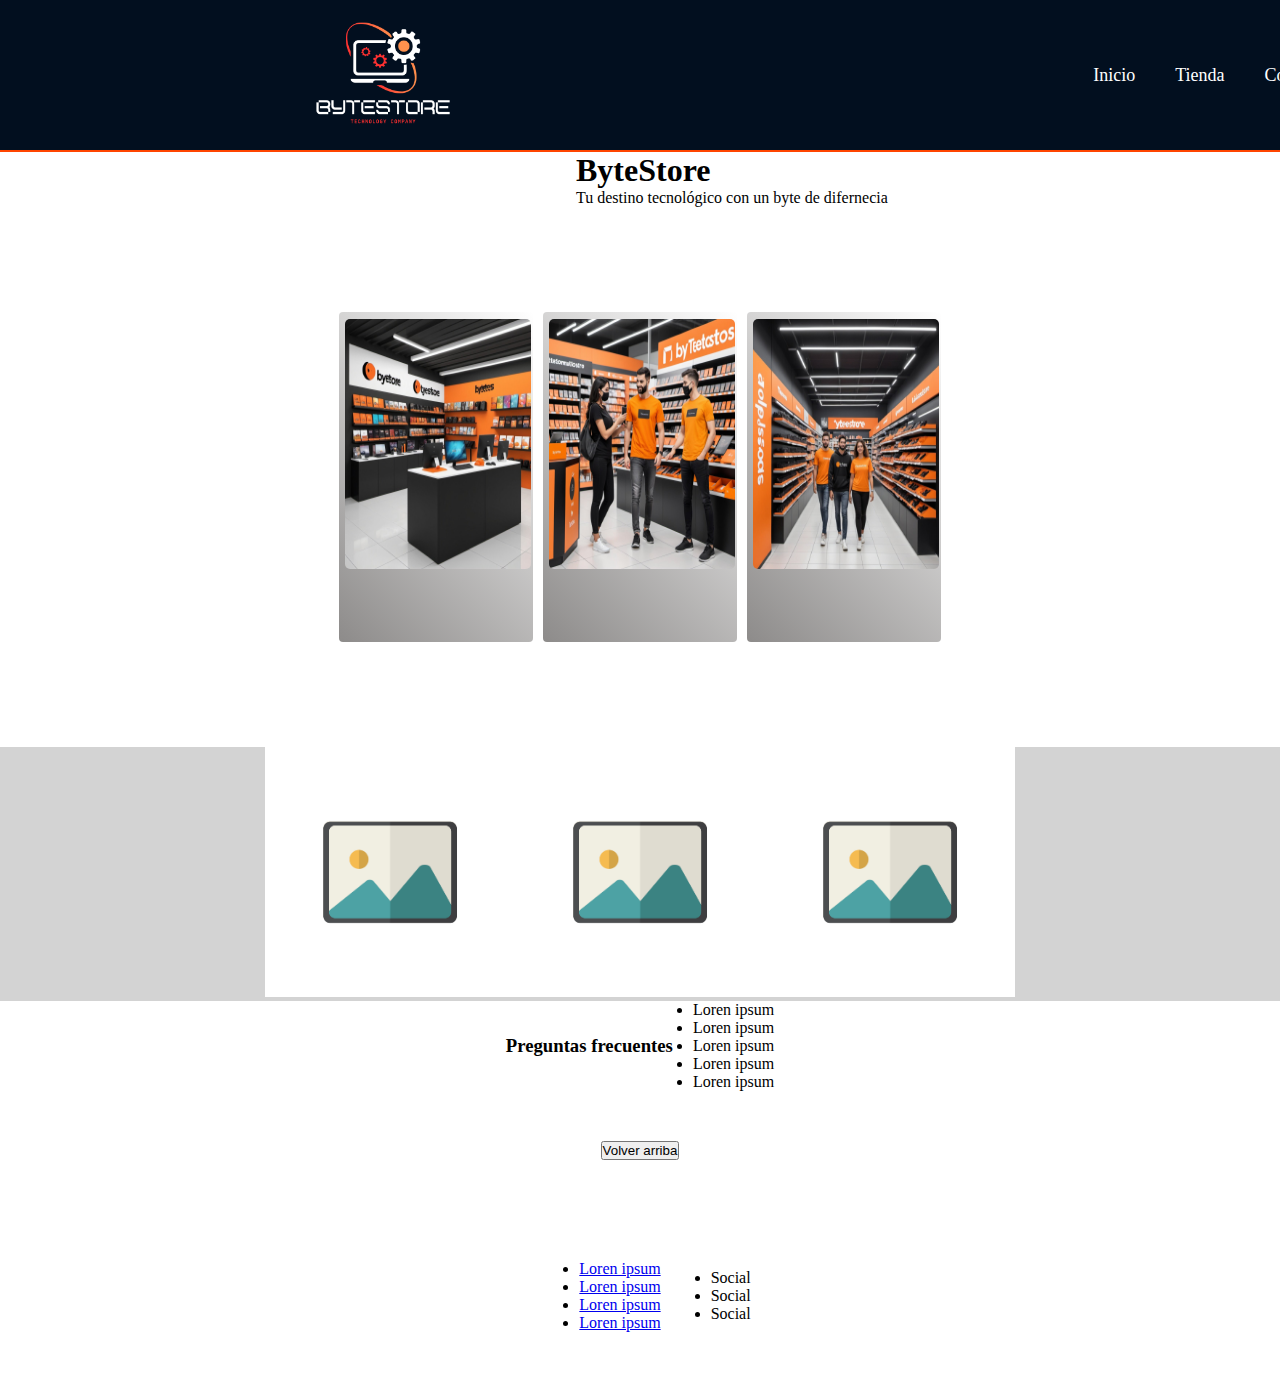
==== index.html @ c51882f6 "Index pagina practicas" ====
<!DOCTYPE html>
<html lang="en">

<head>
    <meta charset="UTF-8">
    <meta name="viewport" content="width=device-width, initial-scale=1.0">
    <title>ByteStore</title>
    <link rel="icon" href="img/logotipo.png">
    <link rel="stylesheet" href="index.css">
</head>

<body>

    <header>
        <div class="wrap">
            <div class="logotipo">
                <a href="index.html">
                    <img src="img/logotipo.png" alt="logotipo">
                </a>
            </div>

            <nav class="nav">
                <ul class="menu">
                    <li>
                        <a href="#">Inicio</a>
                    </li>
                    <li>
                        <a href="#">Tienda</a>
                    </li>
                    <li>
                        <a href="#">Contacto</a>
                    </li>
                    <li>
                        <a href="#">Te llamamos</a>
                    </li>
                    <li>
                        <a href="#">Inicia sesión</a>
                    </li>
                </ul>
            </nav>
        </div>
    </header>

    <section class="portada">

        <div class="title">
            <h1>ByteStore</h1>
            <p>Tu destino tecnológico con un byte de difernecia</p>
        </div>
        <div class="galery">
            <div class="card">
                <div class="img-box">
                    <img src="img/tienda-bytestore.jpg" alt="">
                </div>
                <div class="content">
                    <p>Visita nuestras instalaciones </p>
                </div>

            </div>
            <div class="card">
                <div class="img-box">
                    <img src="img/tienda3.jpg" alt="">
                </div>
                <div class="content">
                    <p>Cuenta con atención personalizada en todo momento</p>
                </div>
            </div>
            <div class="card">
                <div class="img-box">
                    <img src="img/tienda2.jpg" alt="">
                </div>
                <div class="content">
                    <p>Encontrarás los productos más acertados a tus necesidades</p>
                </div>
            </div>
        </div>
    </section>

    <section class="main-oferts">
        <div class="oferts">
            <div class="card-products">
                <img src="img/27002.jpg" alt="">
            </div>
            <div class="card-products">
                <img src="img/27002.jpg" alt="">
            </div>
            <div class="card-products">
                <img src="img/27002.jpg" alt="">
            </div>
        </div>
    </section>

    <section class="questions">
        <div class="preguntas">
            <h3>Preguntas frecuentes</h3>

            <ul>
                <li>Loren ipsum</li>
                <li>Loren ipsum</li>
                <li>Loren ipsum</li>
                <li>Loren ipsum</li>
                <li>Loren ipsum</li>
            </ul>
        </div>
    </section>

    <div class="scroll">
        <button>Volver arriba</button>
    </div>

</body>

<footer>
    <div class="apart">
        <ul>
            <li><a href="#">Loren ipsum</a></li>
            <li><a href="#">Loren ipsum</a></li>
            <li><a href="#">Loren ipsum</a></li>
            <li><a href="#">Loren ipsum</a></li>
        </ul>
    </div>

    <div class="social-media">
        <ul>
            <li>Social</li>
            <li>Social</li>
            <li>Social</li>
        </ul>
    </div>
</footer>

</html>
---- index.css ----
/* GENERALES */

* {
    margin: 0px;
    padding: 0px;
}

/* INICIO DE CABECERA */

header {
    width: 100%;
    height: 150px;
    border-bottom: 2px solid orangered;
}

.wrap {
    width: 1920px;
    height: 150px;
    display: flex;
    justify-content: space-around;
    align-items: center;
    background-color: rgb(2 15 31);
}

.logotipo {
    float: left;
}

.logotipo img {
    width: 150px;
}

.menu {
    display: flex;
    float: right;
    flex-direction: row;
}

.nav li {
    display: inline-block;
    
}

.nav li a {
    color: white;
    font-size: 18px;
    padding: 10px 20px 10px 20px;
    text-decoration: none;
}

.nav li a:hover{
    color: orangered;
    background-color: white;
    font-size: 20px;
    transform: scale(1.4, 1.4);
}

/* FIN DE CABECERA */

/* INCIO DE SECCIÓN */

.portada {
    width: 100%;
    display: block;
}

.title {
    position: relative;
    left: 45%;
}

.galery {
    width: 100%;
    height: 60vh;
    display: flex;
    align-items: center;
    justify-content:center

}

.card {
    border-radius: 4px;
    background: linear-gradient(45deg, #8d8b8a, transparent);
    margin: 5px;
    padding: 2px 1px 4px 1px;
    height: 60%;
    width: 15%;
    display: block;
    align-items: center;
    justify-content: center;
}

.card img {
    width: 97%;
    min-height: 250px;
    max-height: 250px;
    margin: 5px;
    border-radius: 5px;
}

.content {
    opacity: 0;
    text-align: center;
}

.card:hover .content{
    opacity: 1;
    transition: 1s linear;
}

/* FIN DE PORTADA */

/* INICIO DE OFERTAS */

.main-oferts {
    background-color: lightgrey;
}

.oferts {
    display: flex;
    justify-content: center;
    align-items: center;
}

.card-products img {
    width: 250px;
}

/* FIN DE OFERTAS */

/* INCIO DE PREGUNTAS FRECUENTES */

.preguntas {
    display: flex;
    align-items: center;
    justify-content: center;
}

.preguntas h3 {
    margin-right: 20px;
}

.scroll {
    margin: 50px;
    display: flex;
    align-items: center;
    justify-content: center;
}

/* FIN DE SCROLL */

/* INICIO DE FOOTER */

footer {
    display: flex;
    align-items: center;
    justify-content: center;
}

.apart {
    margin: 50px;
}

/* FIN DE FOOTER */
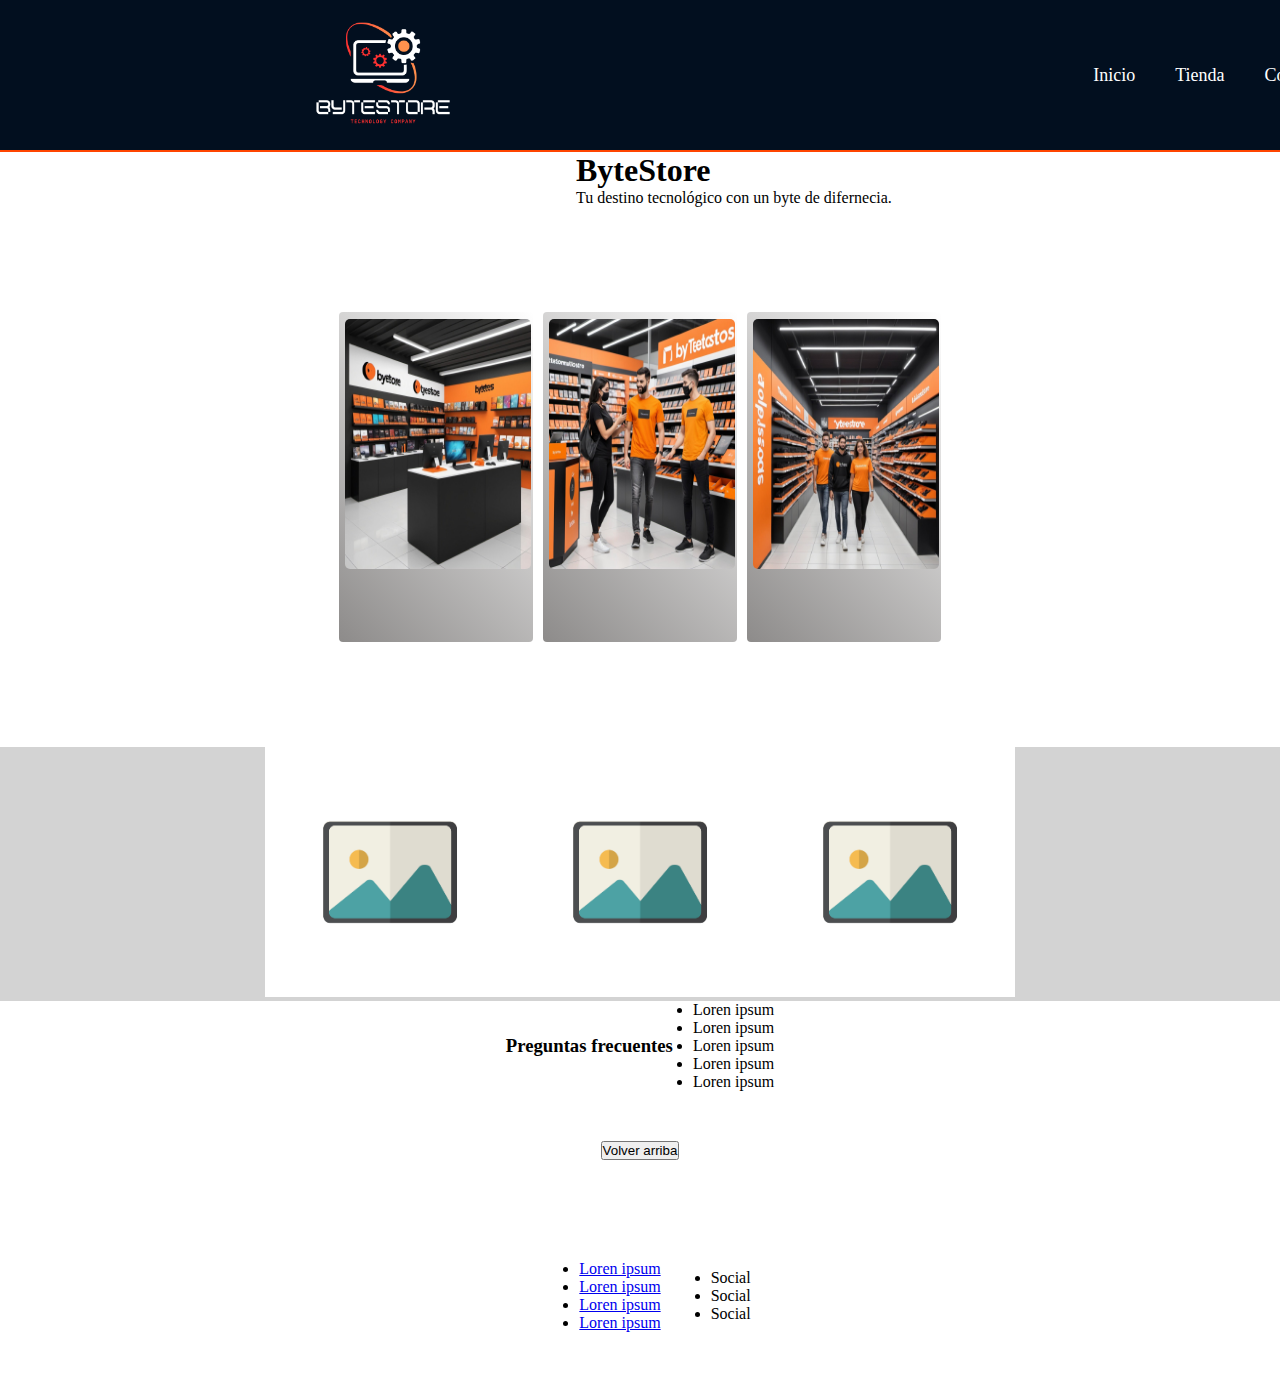
==== commit debbebe6: "Añadir punto al titulo" ====
--- a/index.html
+++ b/index.html
@@ -45,7 +45,7 @@
 
         <div class="title">
             <h1>ByteStore</h1>
-            <p>Tu destino tecnológico con un byte de difernecia</p>
+            <p>Tu destino tecnológico con un byte de difernecia.</p>
         </div>
         <div class="galery">
             <div class="card">
@@ -129,4 +129,4 @@
     </div>
 </footer>
 
-</html>+</html>
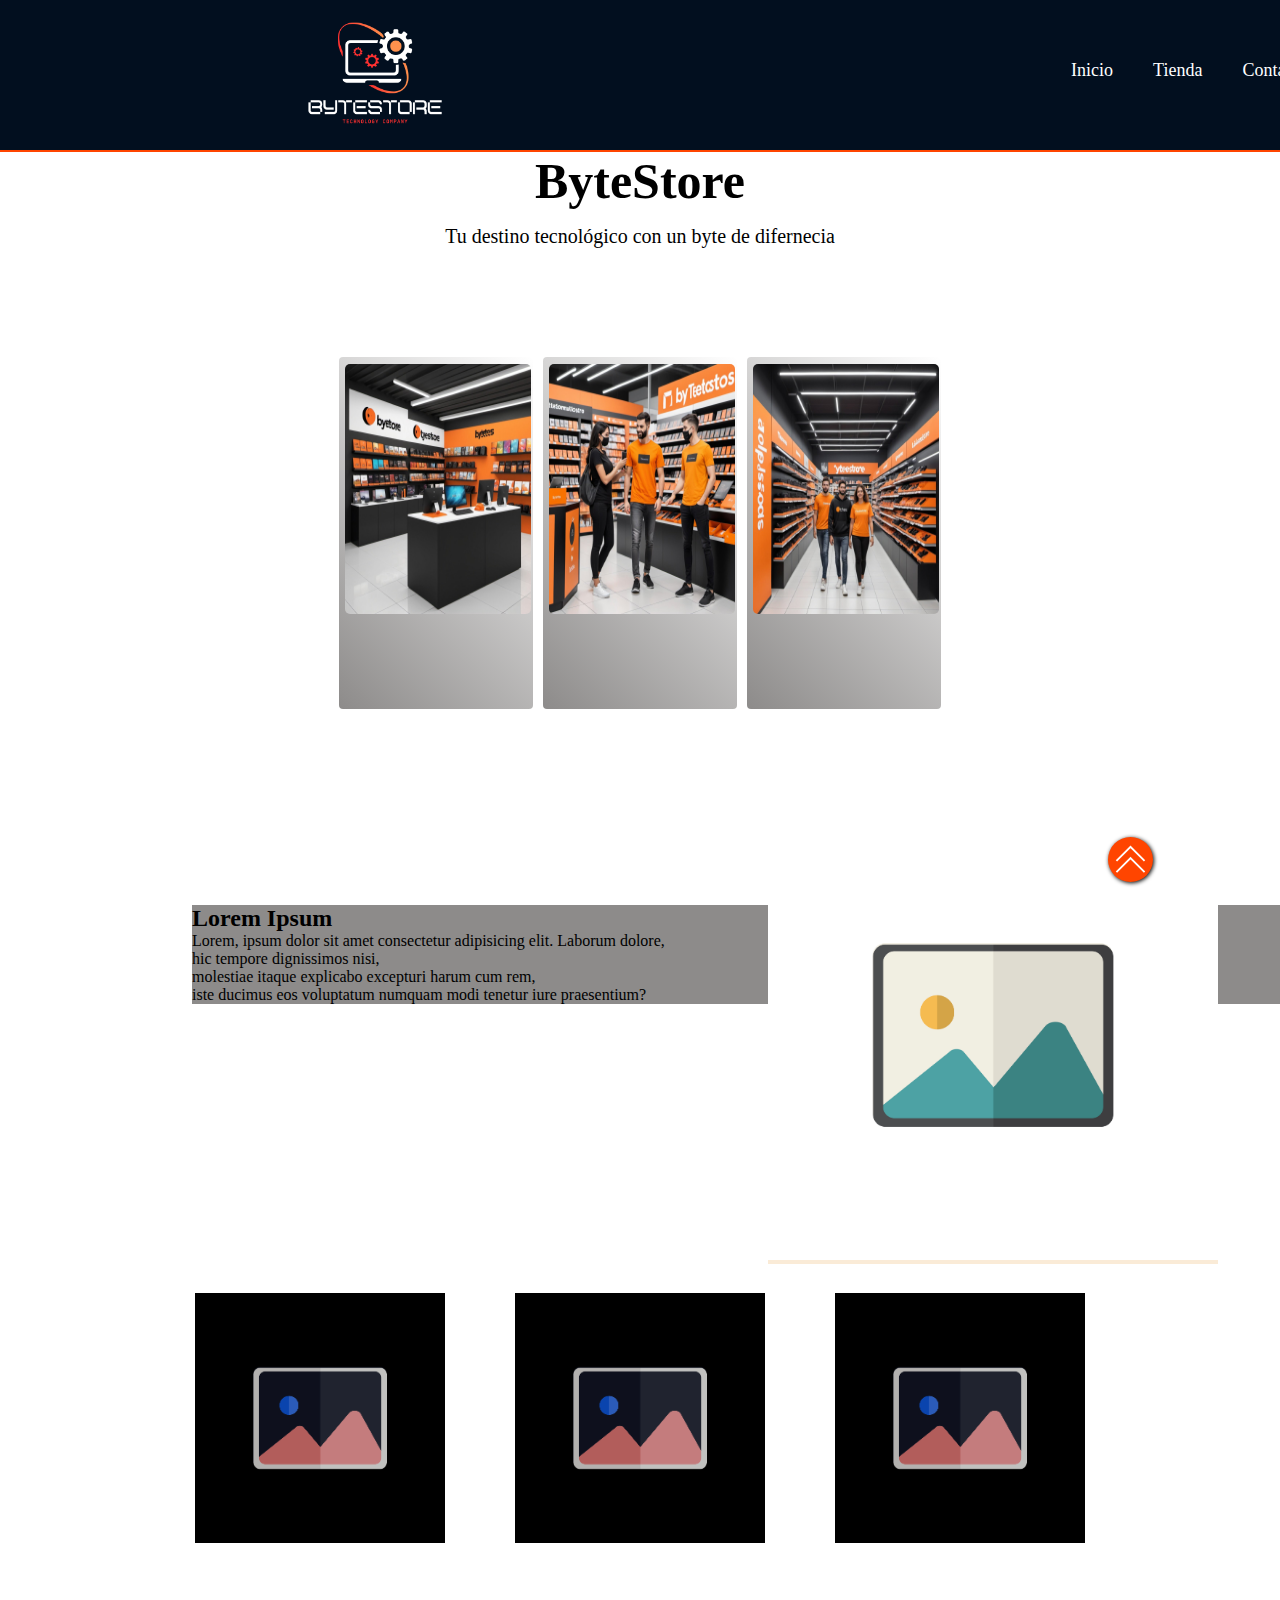
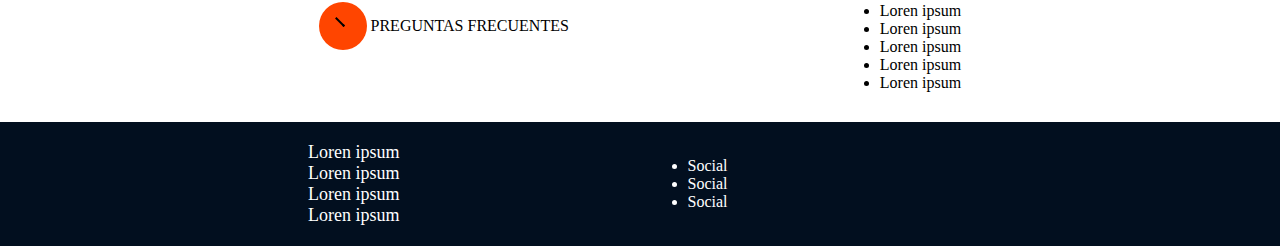
==== commit 1dc3771f: "Archivos modificados viernes 24-05" ====
--- a/index.html
+++ b/index.html
@@ -1,5 +1,5 @@
 <!DOCTYPE html>
-<html lang="en">
+<html lang="es">
 
 <head>
     <meta charset="UTF-8">
@@ -13,7 +13,7 @@
 
     <header>
         <div class="wrap">
-            <div class="logotipo">
+            <div class="logotipo" id="logotipo">
                 <a href="index.html">
                     <img src="img/logotipo.png" alt="logotipo">
                 </a>
@@ -34,7 +34,10 @@
                         <a href="#">Te llamamos</a>
                     </li>
                     <li>
-                        <a href="#">Inicia sesión</a>
+                        <a href="#" id="login">
+                            <img class="social-icon" src="img/user.png" alt="Icono-social">
+                            Inicia sesión
+                        </a>
                     </li>
                 </ul>
             </nav>
@@ -45,7 +48,7 @@
 
         <div class="title">
             <h1>ByteStore</h1>
-            <p>Tu destino tecnológico con un byte de difernecia.</p>
+            <p>Tu destino tecnológico con un byte de difernecia</p>
         </div>
         <div class="galery">
             <div class="card">
@@ -76,36 +79,100 @@
         </div>
     </section>
 
+    <div class="description">
+        <div class="text">
+            <h2>Lorem Ipsum</h2>
+            <p>Lorem, ipsum dolor sit amet consectetur adipisicing elit. Laborum dolore, <br>hic tempore dignissimos nisi, <br>molestiae itaque explicabo excepturi harum cum rem, <br>iste ducimus eos voluptatum numquam modi tenetur iure praesentium?</p>
+            
+        </div>
+        <div class="description-img">
+            <img src="img/27002.jpg" alt="">
+        </div>
+    </div>
+
     <section class="main-oferts">
         <div class="oferts">
             <div class="card-products">
-                <img src="img/27002.jpg" alt="">
+
+                <div class="face1">
+                    <img src="img/27002.jpg" alt="">
+                </div>
+                <div class="face2">
+                    <div class="ofert-content">
+                        <p>Lorem ipsum dolor sit amet <br>consectetur adipisicing elit.</p>
+                        <div class="boton">
+                            <button name="click" id="click">
+                                <a href="#">Ir a producto</a>
+                            </button>
+                        </div>
+
+                    </div>
+
+                </div>
+
             </div>
             <div class="card-products">
-                <img src="img/27002.jpg" alt="">
+
+                <div class="face1">
+                    <img src="img/27002.jpg" alt="">
+                </div>
+                <div class="face2">
+                    <p>Lorem ipsum dolor sit amet <br>consectetur adipisicing elit.</p>
+                    <button name="click" id="click">
+                        <a href="#">Ir a producto</a>
+                    </button>
+                </div>
             </div>
+
             <div class="card-products">
-                <img src="img/27002.jpg" alt="">
+
+                <div class="face1">
+                    <img src="img/27002.jpg" alt="">
+                </div>
+                <div class="face2">
+                    <p>Lorem ipsum dolor sit amet <br>consectetur adipisicing elit.</p>
+                    <button name="click" id="click">
+                        <a href="#">Ir a producto</a>
+                    </button>
+                </div>
+
             </div>
         </div>
     </section>
 
     <section class="questions">
         <div class="preguntas">
-            <h3>Preguntas frecuentes</h3>
+            <button class="title-questions" aria-hidden="true">
+                <span class="circle">
+                    <span class="arrow-icon"></span>
+                </span>
+                <span class="button-text">
+                    Preguntas frecuentes
+                </span>
+            </button>
 
-            <ul>
-                <li>Loren ipsum</li>
-                <li>Loren ipsum</li>
-                <li>Loren ipsum</li>
-                <li>Loren ipsum</li>
-                <li>Loren ipsum</li>
-            </ul>
+
+            <div class="toggle-question">
+                <ul>
+                    <li>Loren ipsum</li>
+                    <li>Loren ipsum</li>
+                    <li>Loren ipsum</li>
+                    <li>Loren ipsum</li>
+                    <li>Loren ipsum</li>
+                </ul>
+            </div>
+
         </div>
     </section>
 
     <div class="scroll">
-        <button>Volver arriba</button>
+        <a href="#logotipo">
+            <svg xmlns="http://www.w3.org/2000/svg" fill="none" viewBox="0 0 24 24" strokeWidth={1.5}
+                stroke="currentColor" className="size-6">
+                <path strokeLinecap="round" strokeLinejoin="round" d="m4.5 18.75 7.5-7.5 7.5 7.5" />
+                <path strokeLinecap="round" strokeLinejoin="round" d="m4.5 12.75 7.5-7.5 7.5 7.5" />
+            </svg>
+        </a>
     </div>
 
 </body>
@@ -129,4 +196,4 @@
     </div>
 </footer>
 
-</html>
+</html>--- a/index.css
+++ b/index.css
@@ -3,6 +3,22 @@
 * {
     margin: 0px;
     padding: 0px;
+    font-family: 'Poppins';
+}
+
+
+@font-face {
+    font-family: 'JetBrains';
+    src: url(fonts/JetBrains_Mono/static/JetBrainsMono-Regular.ttf);
+    font-weight: normal;
+    font-style: normal;
+}
+
+@font-face {
+    font-family: 'Poppins';
+    src: url(fonts/Poppins/Poppins-Regular.ttf);
+    font-weight: normal;
+    font-style: normal;
 }
 
 /* INICIO DE CABECERA */
@@ -38,7 +54,7 @@
 
 .nav li {
     display: inline-block;
-    
+
 }
 
 .nav li a {
@@ -48,16 +64,26 @@
     text-decoration: none;
 }
 
-.nav li a:hover{
+.nav li a:hover {
     color: orangered;
     background-color: white;
     font-size: 20px;
     transform: scale(1.4, 1.4);
 }
 
+.social-icon {
+    filter: invert(1);
+    width: 25px;
+}
+
+#login:hover .social-icon {
+    filter: invert(0);
+}
+
 /* FIN DE CABECERA */
 
 /* INCIO DE SECCIÓN */
+
 
 .portada {
     width: 100%;
@@ -65,8 +91,22 @@
 }
 
 .title {
-    position: relative;
-    left: 45%;
+    display: flex;
+    justify-content: center;
+    align-items: center;
+    flex-direction: column;
+}
+
+.title h1 {
+    font-family: 'JetBrains';
+    font-size: 50px;
+    font-weight: bold;
+}
+
+.title p {
+    font-family: 'Poppins';
+    font-size: 20px;
+    margin: 15px;
 }
 
 .galery {
@@ -74,8 +114,7 @@
     height: 60vh;
     display: flex;
     align-items: center;
-    justify-content:center
-
+    justify-content: center
 }
 
 .card {
@@ -83,7 +122,7 @@
     background: linear-gradient(45deg, #8d8b8a, transparent);
     margin: 5px;
     padding: 2px 1px 4px 1px;
-    height: 60%;
+    height: 64%;
     width: 15%;
     display: block;
     align-items: center;
@@ -103,27 +142,100 @@
     text-align: center;
 }
 
-.card:hover .content{
+.card:hover .content {
     opacity: 1;
     transition: 1s linear;
 }
 
 /* FIN DE PORTADA */
 
+/* TEXTO INTRO */
+
+.description {
+    margin-top: 8%;
+}
+
+.text{
+    background-color: #8d8b8a;
+    position: relative;
+    left: 15%;
+}
+
+.description-img {
+    background-color: antiquewhite;
+    position: absolute;
+    top: 90%;
+    left: 60%;
+}
+
+.description-img  img{
+    width: 450px;
+}
+
 /* INICIO DE OFERTAS */
 
-.main-oferts {
-    background-color: lightgrey;
-}
-
 .oferts {
-    display: flex;
-    justify-content: center;
-    align-items: center;
+    margin-top: 12%;
+    display: flex;
+    justify-content: center;
+    align-items: center;
+}
+
+.card-products {
+    height: 50%;
+    margin: 15px;
+    padding: 20px;
+    display: flex;
+    flex-direction: column;
+    text-align: center;
+}
+
+.face1 {
+    transition: 0.5s;
+    z-index: 1;
+    transform: translateY(100px);
+}
+
+.card-products:hover .face1{
+    transform: translateY(0);
 }
 
 .card-products img {
     width: 250px;
+    filter: invert(1);
+}
+
+.face2 {
+    background-color: orangered;
+}
+.ofert-content {
+    opacity: 1;
+    transition: 0.5s;
+}
+
+.card:hover .face1 {
+    opacity: 1;
+}
+
+.card-products button {
+    width: 90%;
+    height: 30px;
+    line-height: 30px;
+    border-radius: 45px;
+    border: none;
+    transition: 0.5s;
+    margin: 12px;
+}
+
+#click:hover {
+    transform: translateY(-10px);
+    color: orangered;
+}
+
+.card-products button a {
+    color: black;
+    font-size: 15px;
+    text-decoration: none;
 }
 
 /* FIN DE OFERTAS */
@@ -131,34 +243,140 @@
 /* INCIO DE PREGUNTAS FRECUENTES */
 
 .preguntas {
-    display: flex;
-    align-items: center;
-    justify-content: center;
-}
-
-.preguntas h3 {
-    margin-right: 20px;
+    padding: 30px;
+    display: flex;
+    align-items: flex-start;
+    justify-content: space-evenly;
+}
+
+.title-questions {
+    position: relative;
+    display: inline-block;
+    cursor: pointer;
+    outline: none;
+    border: 0;
+    background: transparent;
+    width: 17rem;
+    height: auto;
+}
+
+.circle {
+    transition: all 0.45s
+    cubic-bezier(0.65, 0, 0.076, 1);
+    position: relative;
+    display: block;
+    margin: 0;
+    width: 3rem;
+    height: 3rem;
+    background: orangered;
+    border-radius: 1.625rem;
+}
+
+.arrow-icon {
+    position: absolute;
+    top: 0;
+    bottom: 0;
+    margin: auto;
+    transition: all 0.45s
+    cubic-bezier(0.65, 0, 0.076, 1);
+    left: 0.625rem;
+    width: 1.125rem;
+    height: 0.125rem;
+    background: none;
+}
+
+.arrow-icon::before {
+    position: absolute;
+    content: "";
+    top:  -0.25rem;
+    right: 0.0625rem;
+    width: 0.625rem;
+    border-top: 0.125rem solid black;
+    border-right: 0.125rem solid black;
+    transform: rotate(45deg); 
+}
+
+.button-text {
+    transition: all 0.45s
+    cubic-bezier(0.65, 0, 0.076, 1);
+    position: absolute;
+    inset: 0;
+    padding: 0.75rem 0;
+    margin: 0 0 0 1.85rem;
+    color: black;
+    text-transform: uppercase;
+    font-size: 1rem;
+    line-height: 1.5;
+}
+
+.title-questions:hover .circle {
+    width: 100%;
+}
+
+.title-questions:hover .arrow-icon {
+    background: black;
+    transform: translate(1rem, 0);
 }
 
 .scroll {
-    margin: 50px;
-    display: flex;
-    align-items: center;
-    justify-content: center;
-}
+    display: flex;
+    align-items: center;
+    justify-content: center;
+    position: fixed;
+    bottom: 2%;
+    right: -10%;
+}
+
+.scroll a svg {
+    margin: 0px;
+    display: flex;
+    align-items: center;
+    justify-content: center;
+    width: 15%;
+    line-height: 30px;
+    border: none;
+    border-radius: 45px;
+    box-shadow: 1px 1px 4px black;
+    color: white;
+    background-color: orangered;
+    text-decoration: none;
+}
+/*
+.scroll a:hover {
+    transition: 0.10s;
+    transform: translateY(-10px);
+}*/
 
 /* FIN DE SCROLL */
 
+
 /* INICIO DE FOOTER */
 
 footer {
-    display: flex;
-    align-items: center;
-    justify-content: center;
+    width: 1920px;
+    padding: 20px;
+    display: flex;
+    align-items: center;
+    color: white;
+    background-color: rgb(2 15 31);
 }
 
 .apart {
-    margin: 50px;
-}
-
-/* FIN DE FOOTER */
+    margin-left: 15%;
+}
+
+.apart ul li {
+    list-style: none;
+}
+
+.apart a {
+    color: white;
+    font-size: 18px;
+    text-decoration: none;
+}
+
+.social-media {
+    margin-left: 15%;
+}
+
+/* FIN DE FOOTER */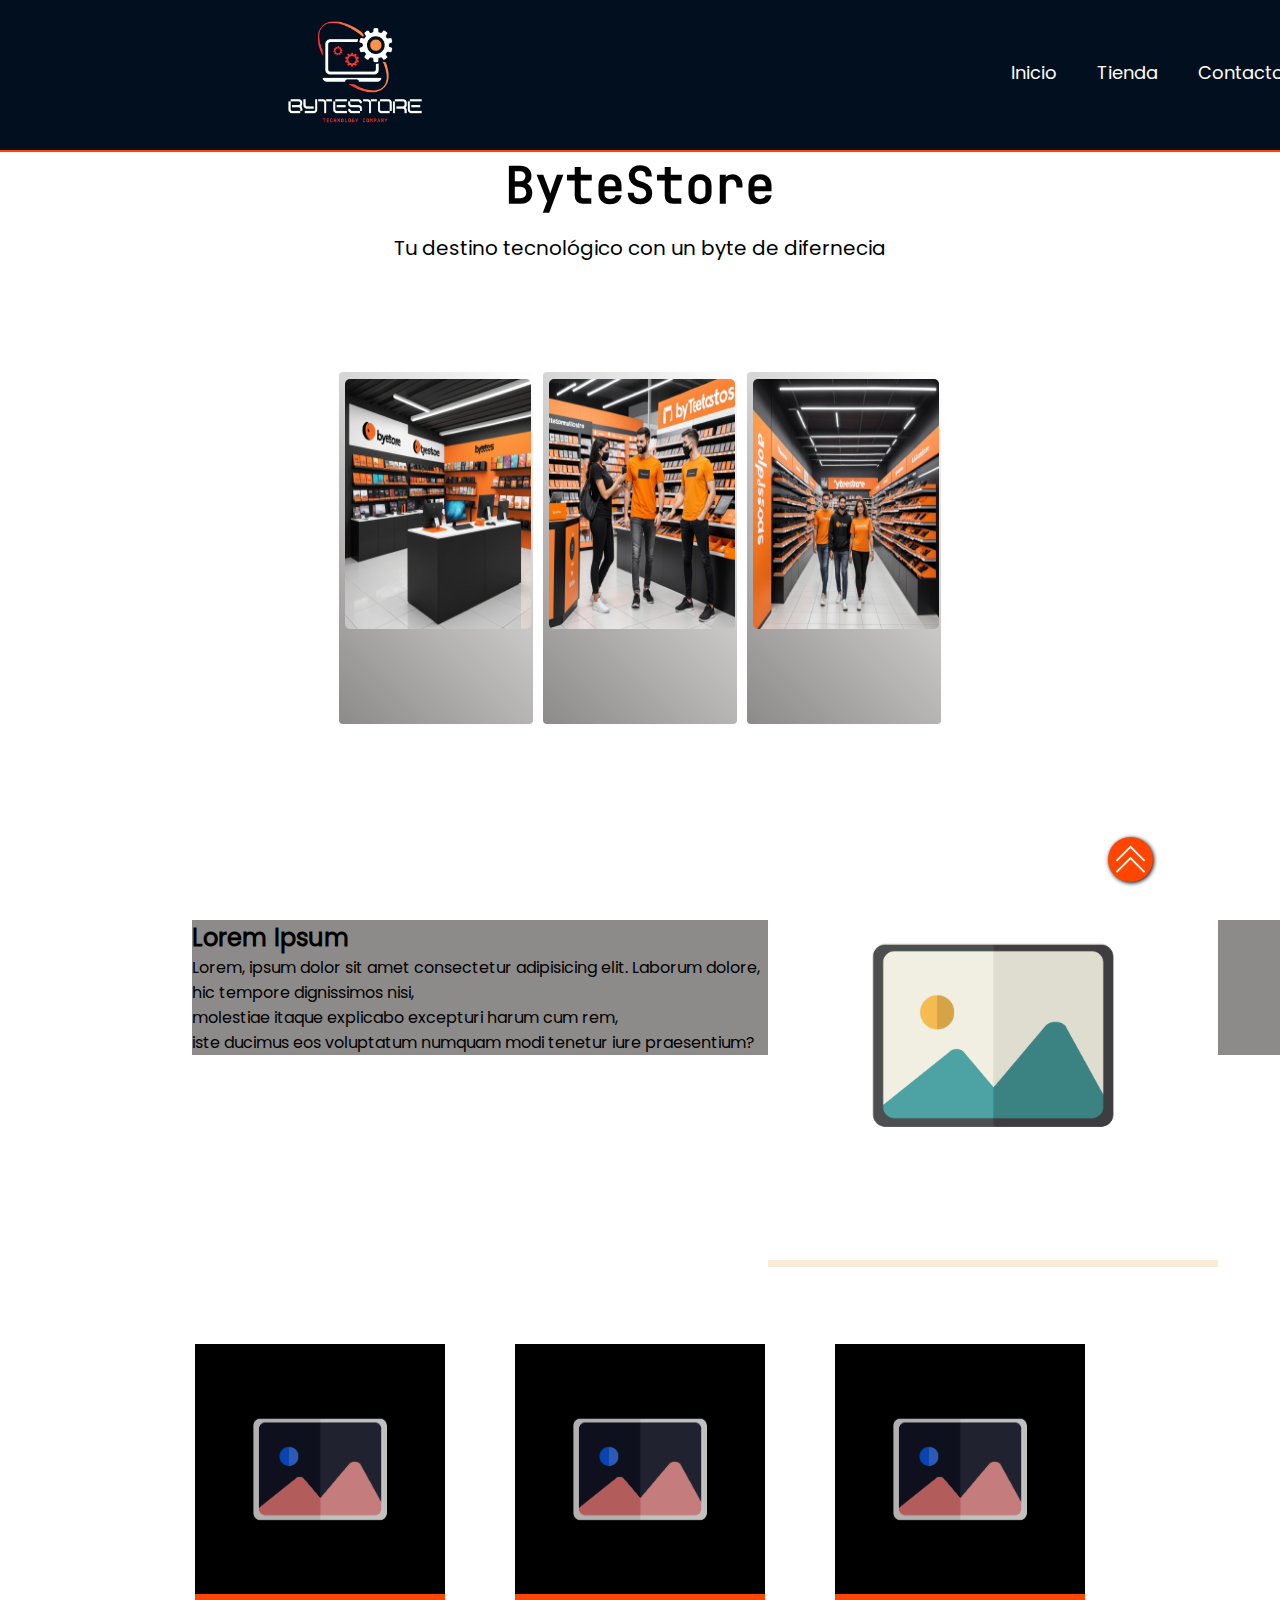
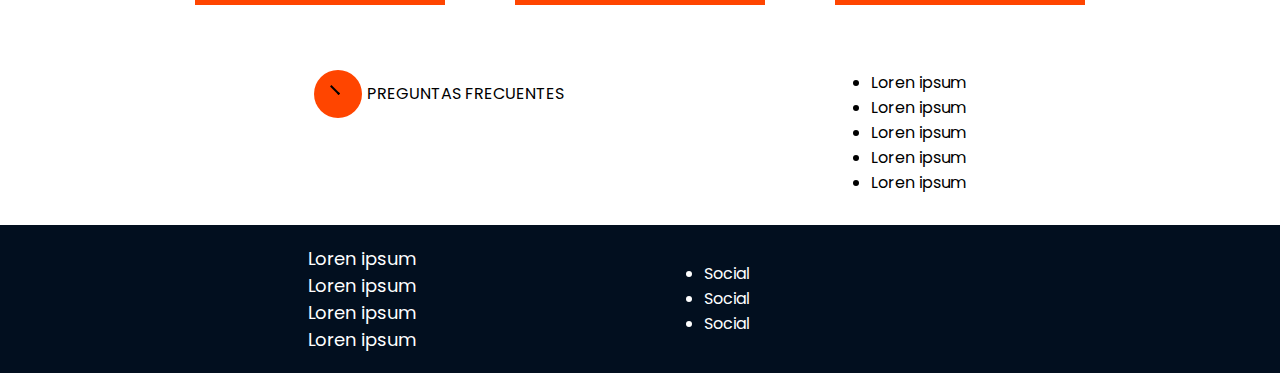
==== commit 11721cc5: "Enlace añadir monitor a BBDD" ====
--- a/index.html
+++ b/index.html
@@ -25,7 +25,7 @@
                         <a href="#">Inicio</a>
                     </li>
                     <li>
-                        <a href="#">Tienda</a>
+                        <a href="tienda.php">Tienda</a>
                     </li>
                     <li>
                         <a href="#">Contacto</a>
@@ -117,7 +117,7 @@
                     <img src="img/27002.jpg" alt="">
                 </div>
                 <div class="face2">
-                    <p>Lorem ipsum dolor sit amet <br>consectetur adipisicing elit.</p>
+                    <p>Lorem ipsu dolor sit amet <br>consectetur adipisicing elit.</p>
                     <button name="click" id="click">
                         <a href="#">Ir a producto</a>
                     </button>
--- a/index.css
+++ b/index.css
@@ -9,7 +9,7 @@
 
 @font-face {
     font-family: 'JetBrains';
-    src: url(fonts/JetBrains_Mono/static/JetBrainsMono-Regular.ttf);
+    src: url(fonts/JetBrains/static/JetBrainsMono-Regular.ttf);
     font-weight: normal;
     font-style: normal;
 }
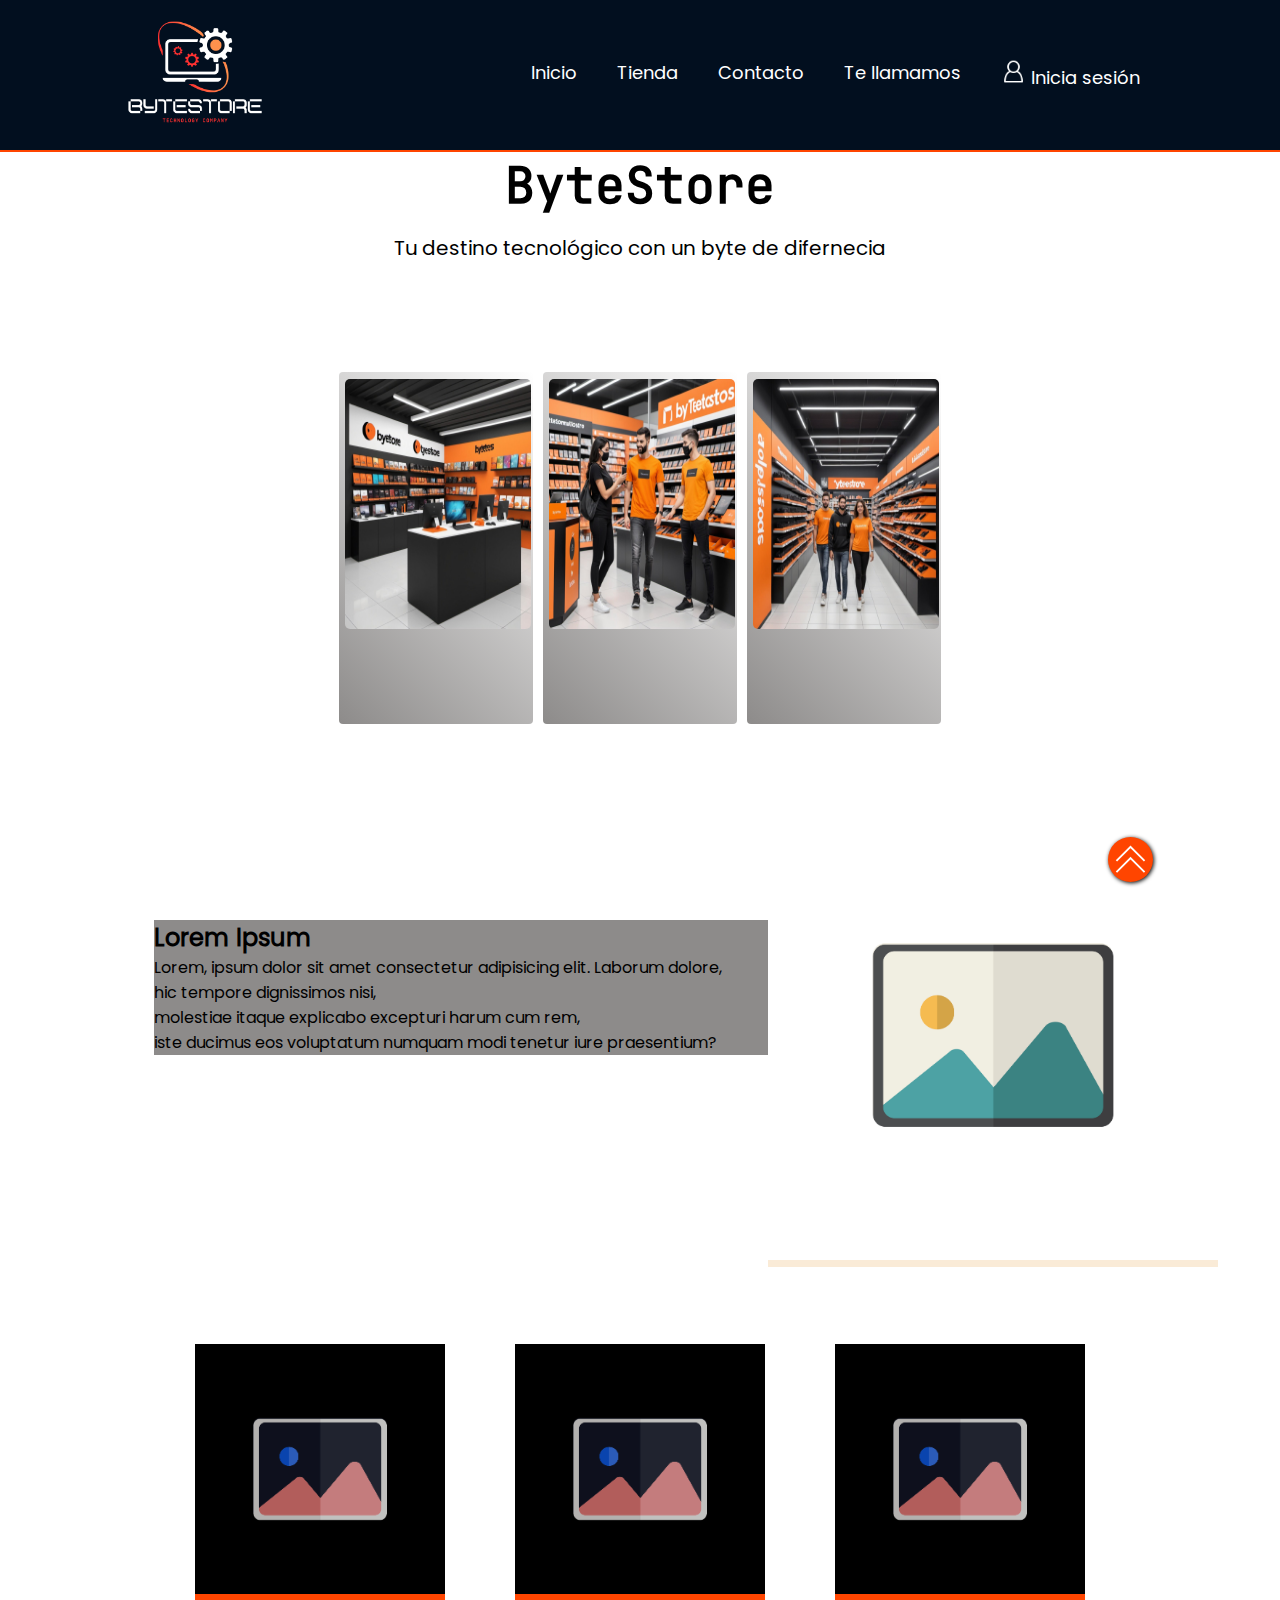
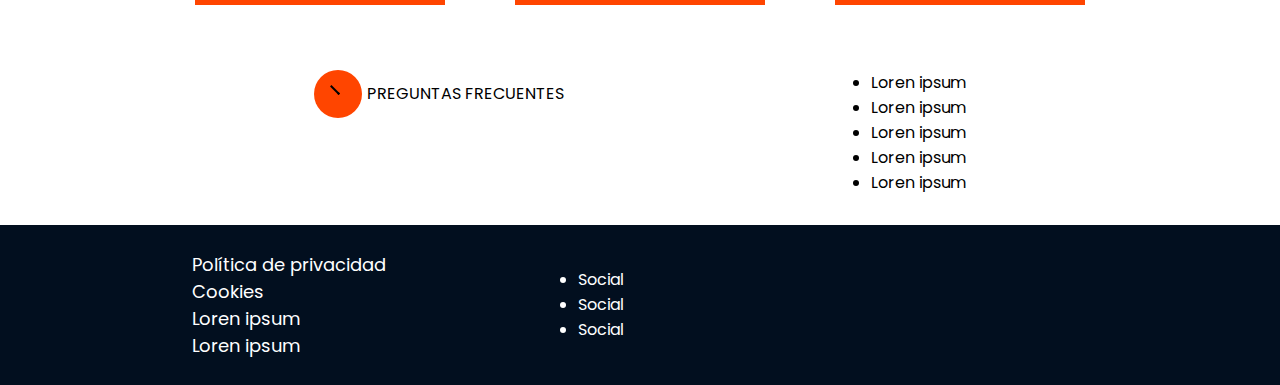
==== commit 6ad31832: "Páginas de productos terminadas" ====
--- a/index.html
+++ b/index.html
@@ -180,8 +180,8 @@
 <footer>
     <div class="apart">
         <ul>
-            <li><a href="#">Loren ipsum</a></li>
-            <li><a href="#">Loren ipsum</a></li>
+            <li><a href="#">Política de privacidad</a></li>
+            <li><a href="#">Cookies</a></li>
             <li><a href="#">Loren ipsum</a></li>
             <li><a href="#">Loren ipsum</a></li>
         </ul>
--- a/index.css
+++ b/index.css
@@ -4,6 +4,10 @@
     margin: 0px;
     padding: 0px;
     font-family: 'Poppins';
+}
+
+html {
+    max-width: 100%;
 }
 
 
@@ -30,7 +34,7 @@
 }
 
 .wrap {
-    width: 1920px;
+    width: 100%;
     height: 150px;
     display: flex;
     justify-content: space-around;
@@ -153,6 +157,7 @@
 
 .description {
     margin-top: 8%;
+    max-width: 80%;
 }
 
 .text{
@@ -353,8 +358,8 @@
 /* INICIO DE FOOTER */
 
 footer {
-    width: 1920px;
-    padding: 20px;
+    width: 100%;
+    height: 160px;
     display: flex;
     align-items: center;
     color: white;
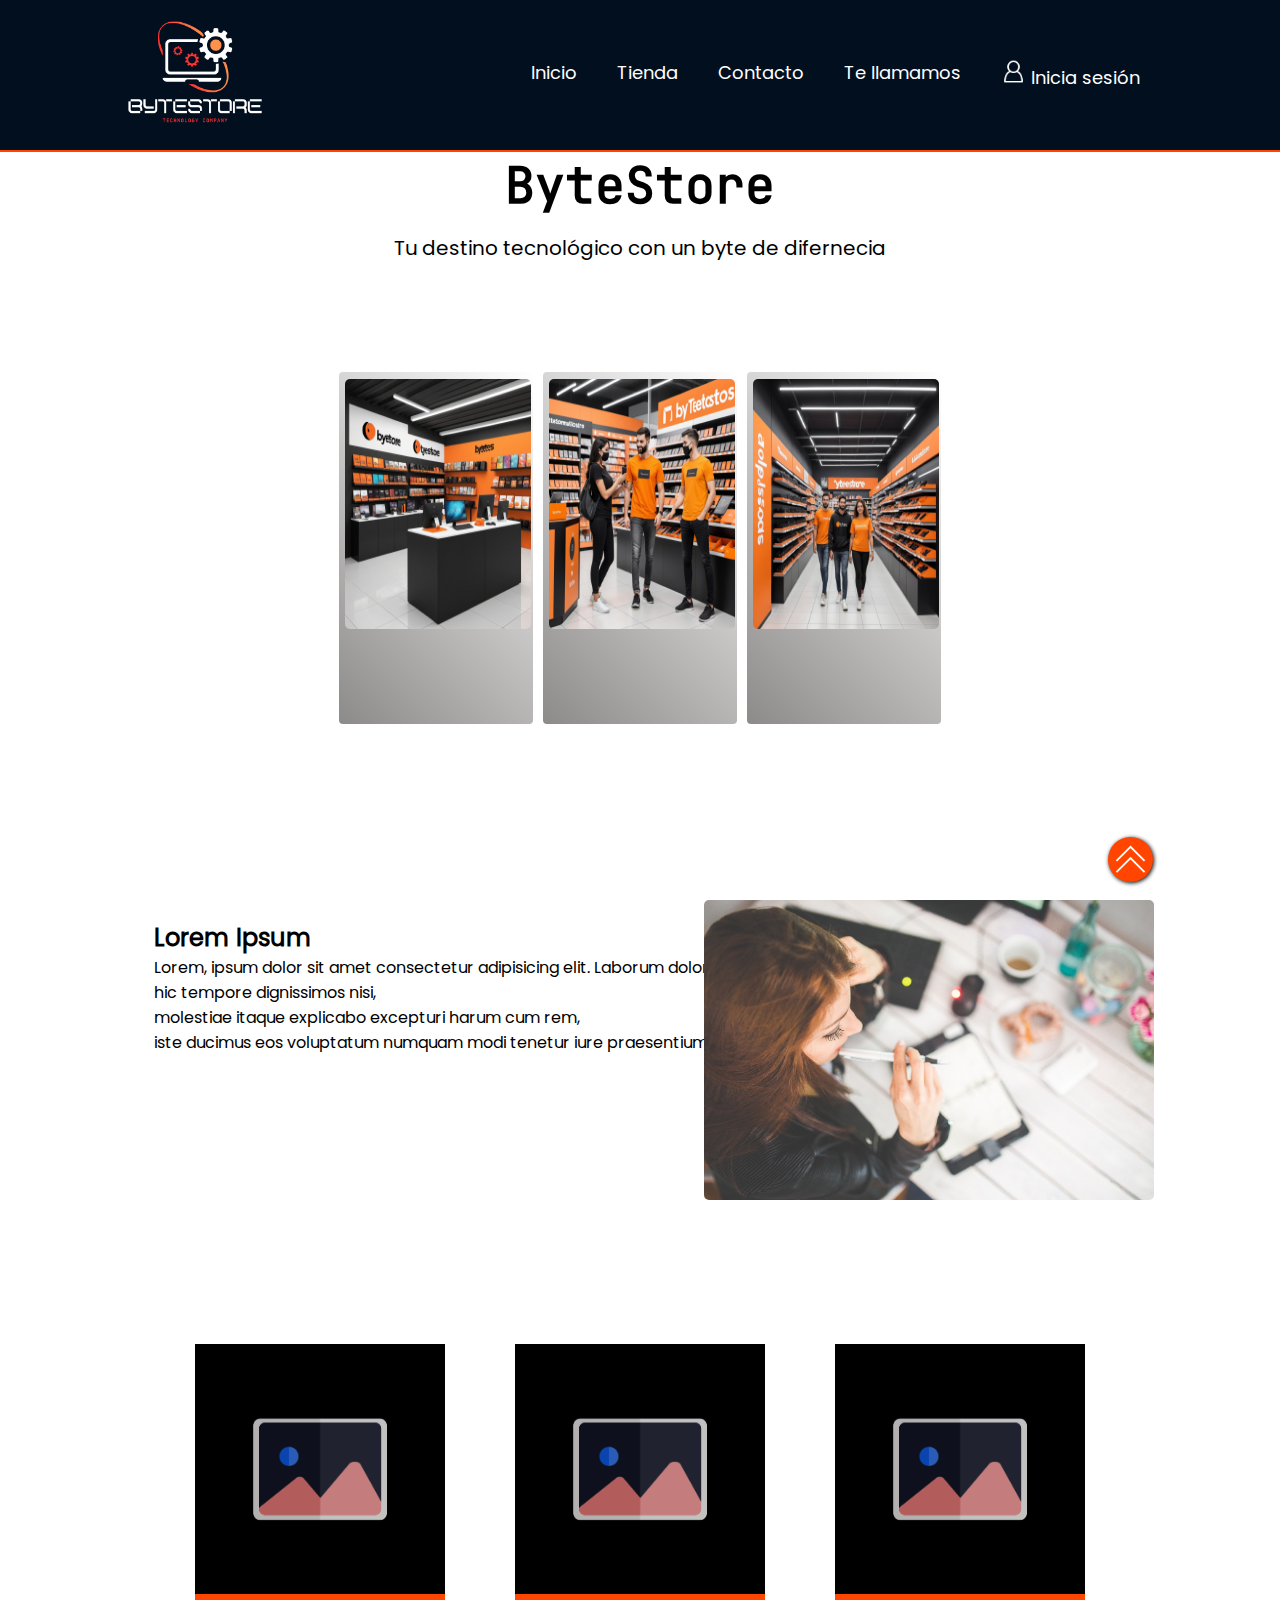
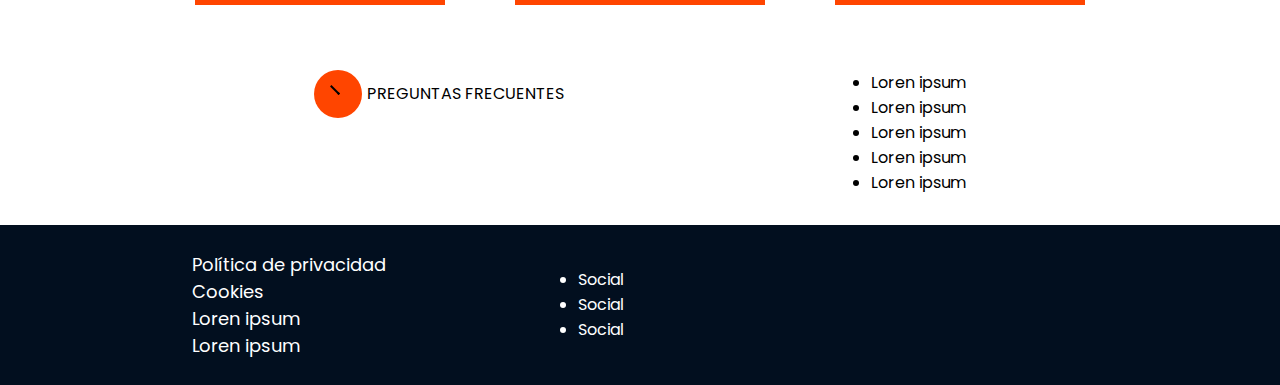
==== commit 49723cee: "Pag contacto y llamar" ====
--- a/index.html
+++ b/index.html
@@ -28,10 +28,10 @@
                         <a href="tienda.php">Tienda</a>
                     </li>
                     <li>
-                        <a href="#">Contacto</a>
+                        <a href="contacto.html">Contacto</a>
                     </li>
                     <li>
-                        <a href="#">Te llamamos</a>
+                        <a href="llamar.php">Te llamamos</a>
                     </li>
                     <li>
                         <a href="#" id="login">
@@ -86,7 +86,7 @@
             
         </div>
         <div class="description-img">
-            <img src="img/27002.jpg" alt="">
+            <img src="img/working.jpg" alt="">
         </div>
     </div>
 
--- a/index.css
+++ b/index.css
@@ -161,20 +161,19 @@
 }
 
 .text{
-    background-color: #8d8b8a;
     position: relative;
     left: 15%;
 }
 
 .description-img {
-    background-color: antiquewhite;
     position: absolute;
-    top: 90%;
-    left: 60%;
+    top: 100%;
+    left: 55%;
 }
 
 .description-img  img{
     width: 450px;
+    border-radius: 5px;
 }
 
 /* INICIO DE OFERTAS */
